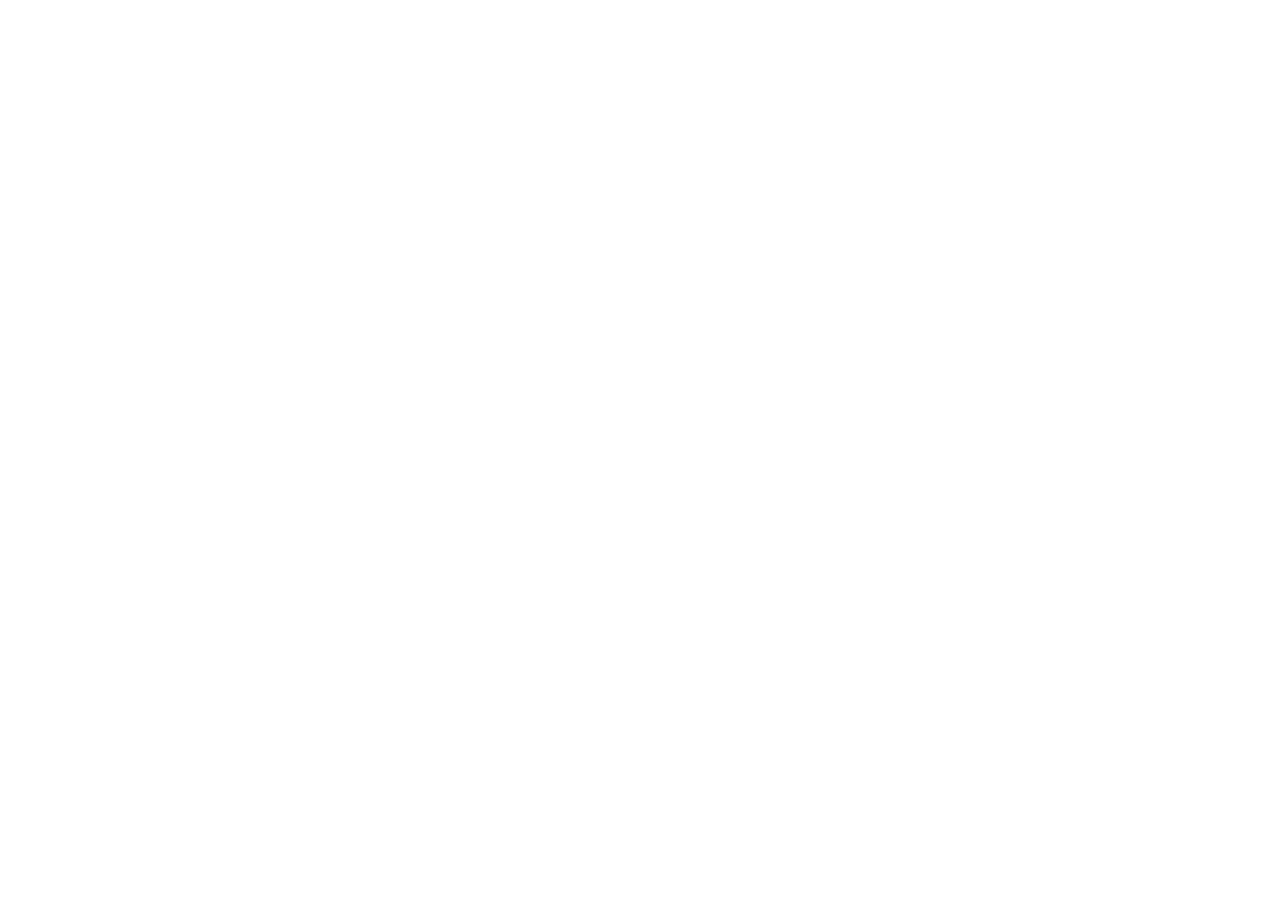
==== A2 pages/Day 1 Done/index.html @ dc05504d "commit" ====
<html lang="en">
<head>
    <meta charset="UTF-8">
    <meta http-equiv="X-UA-Compatible" content="IE=edge">
    <meta name="viewport" content="width=device-width, initial-scale=1.0">
    <title>Document</title>
</head>
<body>
    <script src="https://cdn.jsdelivr.net/npm/p5@1.4.1/lib/p5.js"></script>
    <script src="JAVA/sketch.js"></script>
</body>
</html>
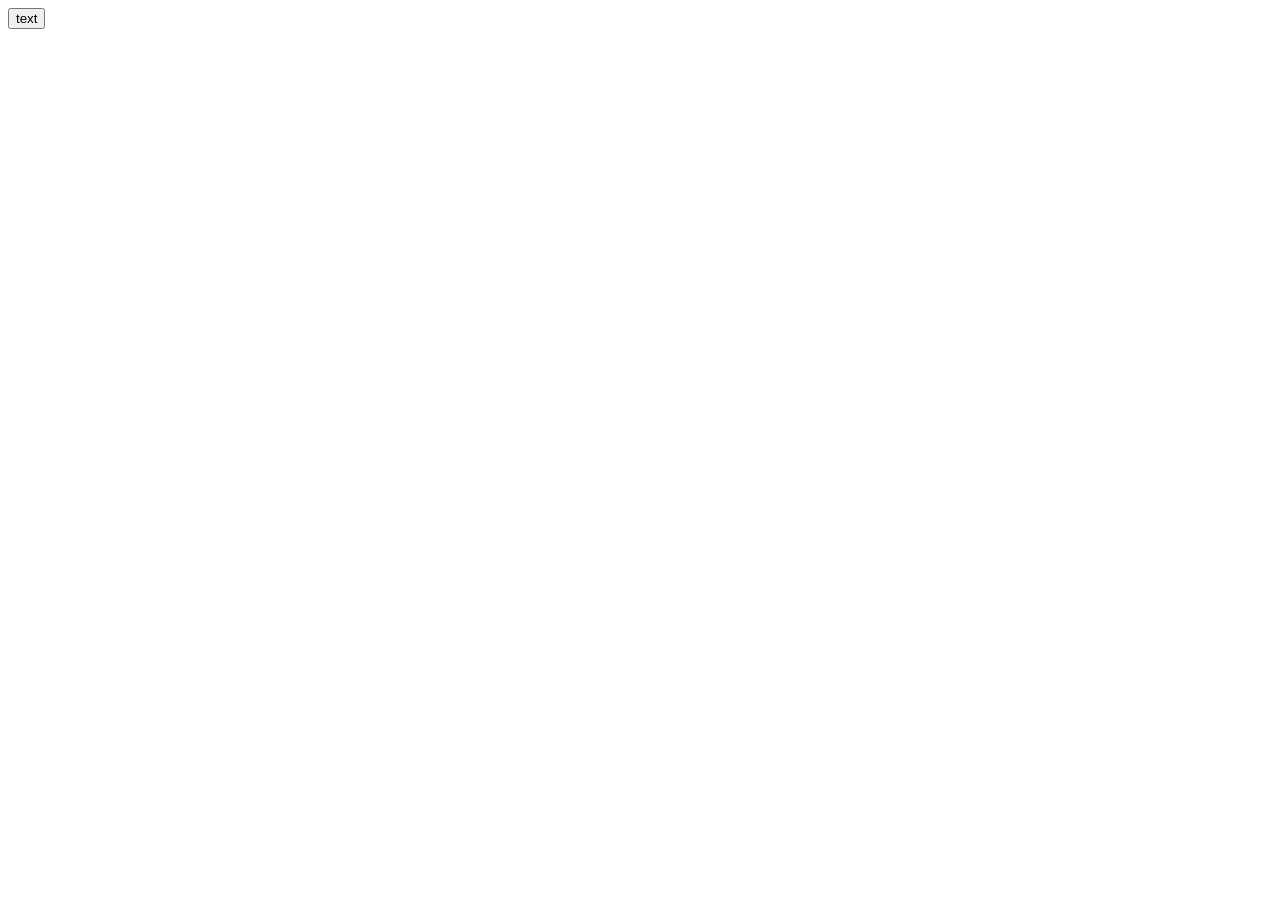
==== commit dca95194: "commit1" ====
--- a/A2 pages/Day 1 Done/index.html
+++ b/A2 pages/Day 1 Done/index.html
@@ -6,6 +6,9 @@
     <title>Document</title>
 </head>
 <body>
+    <a href=“./A1.html”>
+        <button>text</button>
+   </a>
     <script src="https://cdn.jsdelivr.net/npm/p5@1.4.1/lib/p5.js"></script>
     <script src="JAVA/sketch.js"></script>
 </body>
